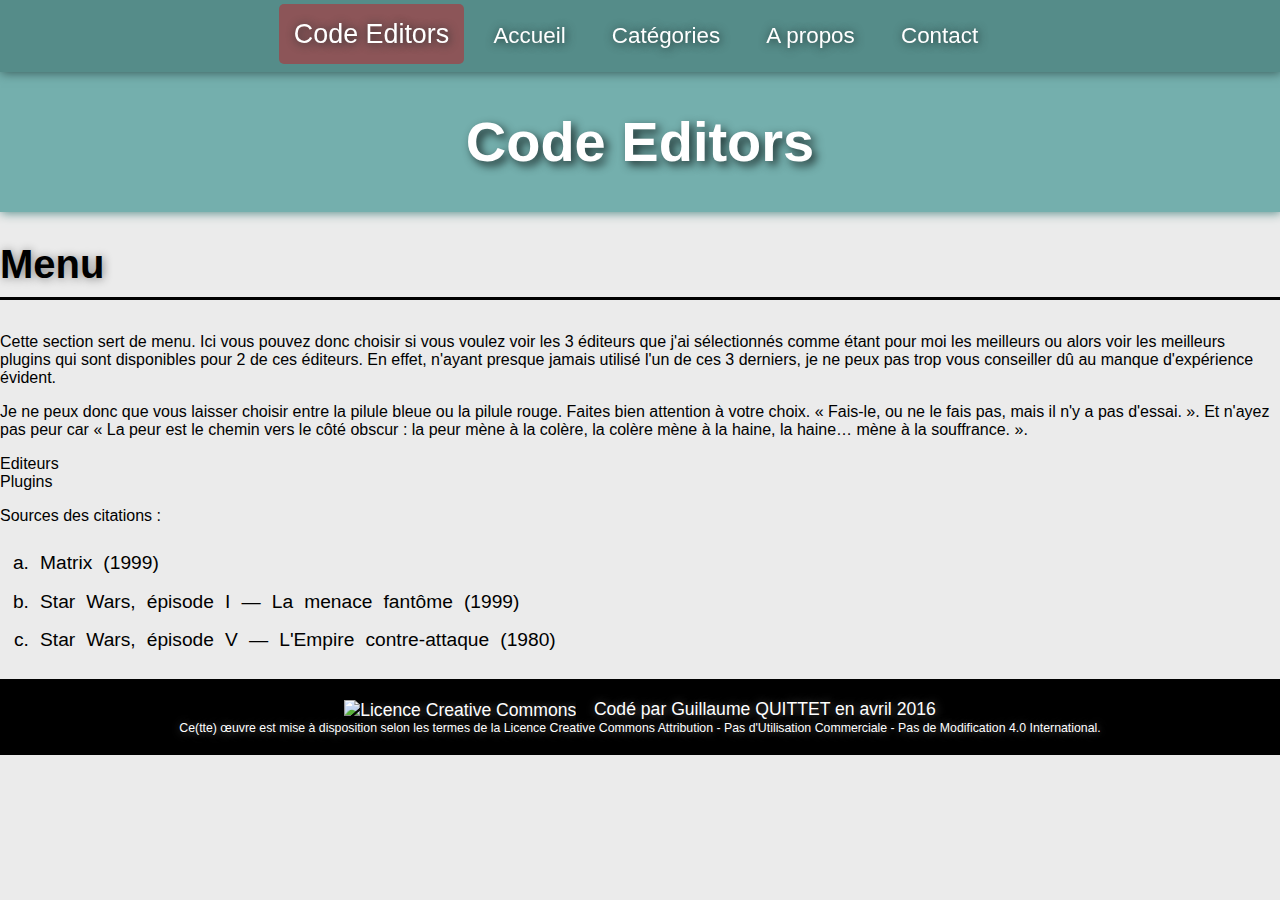
==== categories.html @ 7c72c854 "Added Favicon" ====
<!DOCTYPE html>
<html lang="en">
<head>
    <meta charset="UTF-8">
    <meta http-equiv="X-UA-Compatible" content="IE=edge">
    <meta name="viewport" content="width=device-width, initial-scale=1.0">
    <meta name="robots" content="index, follow">
    <meta name="description" content="Les 3 meilleurs éditeurs de texte pour développeurs">
    <meta name="keywords" content="code editors, éditeurs de texte, editeur de txt, editeur de texte, outil, outils, code, développeurs, développeur, developpeurs, developpeur, gain de temps, best, meilleurs, meilleur, vim, VIM, atom, brackets, notepad++, notepad, gedit, visual studio code, emacs, sublime text, projet, heh, bac info 1, ba1p, informatique, informatique et système, Guillaume, Quittet, Guillaume Quittet, guillaume quittet, student, étudiant, etudiant, hacking, sainte-union, institut, challenge, only, html, css, pas de javascript, emacs vs vim, guerre des éditeurs">
    <meta name="author" content="Guillaume Quittet">
    <meta name="revisit-after" content="15 days">
    <meta name="geo.placename" content="Mons, Hainaut">
    <meta name="geo.region" content="BE-WHT">
    <meta property="og:image" content="http://code-editors.com/img/favicon.png"/>
    <title>Code Editors: Categories meilleurs éditeurs pour développeurs ainsi que leurs plugins</title>
    <!--[if lte IE 8]>
    <script src="http://html5shiv.googlecode.com/svn/trunk/html5.js"></script>
    <script>
    document.createElement('header');
    document.createElement('nav');
    document.createElement('footer');
    </script>
    <![endif]-->
    <link rel="stylesheet" type="text/css" href="css/main.css">
    <link rel="icon" type="image/png" href="img/favicon.png">
</head>
<body>
    <header>
        <h1>Code Editors</h1>
    </header>
    <nav>
        <a href="index.html"><span class="site-name">Code Editors</span></a>
        <input type="checkbox" id="toggle">
        <label for="toggle">
            <div class="menu-icon">
                <div class="bar1"></div>
                <div class="bar2"></div>
                <div class="bar3"></div>
            </div><!-- /menu-icon -->
            <div class="site-name">
                Code Editors
            </div><!-- /site-name -->
        </label>
        <ul>
            <li><a href="index.html#Home">Accueil</a></li>
            <li><a href="categories.html">Cat&eacute;gories</a></li>
            <li><a href="index.html#About">A propos</a></li>
            <li><a href="index.html#Contact">Contact</a></li>
        </ul>
    </nav>
    <div id="content">
        <h2>Menu</h2>
        <p>Cette section sert de menu. Ici vous pouvez donc choisir si vous voulez voir les 3 éditeurs que j'ai sélectionnés comme étant pour moi les meilleurs ou alors voir les meilleurs plugins qui sont disponibles pour 2 de ces éditeurs. En effet, n'ayant presque jamais utilisé l'un de ces 3 derniers, je ne peux pas trop vous conseiller dû au manque d'expérience évident.</p>
        <p>Je ne peux donc que vous laisser choisir entre la pilule bleue ou la pilule rouge. Faites bien attention à votre choix. &laquo; Fais-le, ou ne le fais pas, mais il n'y a pas d'essai. &raquo;. Et n'ayez pas peur car &laquo; La peur est le chemin vers le côté obscur : la peur mène à la colère, la colère mène à la haine, la haine… mène à la souffrance. &raquo;.</p>
        <div class="choice-menu">
            <div class="editors">
                <a href="editors.html">Editeurs</a>
            </div><!-- /editors -->
            <div class="plugins">
                <a href="plugins.html">Plugins</a>
            </div><!-- /plugins -->
        </div><!-- /choice-menu -->
        <p>Sources des citations : </p>
        <ul class="citations">
            <li>Matrix (1999)</li>
            <li>Star Wars, épisode I — La menace fantôme (1999)</li>
            <li>Star Wars, épisode V — L'Empire contre-attaque (1980)</li>
        </ul>
    </div>
    <footer>
        <p><a rel="license" href="http://creativecommons.org/licenses/by-nc-nd/4.0/" target="_blank"><img alt="Licence Creative Commons" style="border-width:0" src="img/copyright/Cc_by-nc-nd_euro_icon.svg" /></a>Codé par Guillaume QUITTET en avril 2016</p>
        <div class="license">
        Ce(tte) œuvre est mise à disposition selon les termes de la <a rel="license" href="http://creativecommons.org/licenses/by-nc-nd/4.0/" target="_blank">Licence Creative Commons Attribution - Pas d&#39;Utilisation Commerciale - Pas de Modification 4.0 International</a>.
        </div><!-- / license -->
    </footer>
</body>
</html>
---- css/main.css ----
html {
    overflow-y: scroll;
}

@font-face {
    font-family: "FontAwesome";
    src: url("../fonts/fontawesome-webfont.ttf"),
    url("../fonts/fontawesome-webfont.eot");
}

body {
    margin: 0;
    padding: 0;
    font-family: Arial, sans-serif;
    background-color: #ebebeb;
}

* {
    -webkit-box-sizing: border-box;
    -o-box-sizing: border-box;
    -moz-box-sizing: border-box;
    -ms-box-sizing: border-box;
    box-sizing: border-box;
}

header {
    margin: 70px 0 0 0;
    padding: 1px;
    background-color: #74AFAD;
    color: white;
    -webkit-box-shadow: 1px 1px 10px #558C89;
    -moz-box-shadow: 1px 1px 10px #558C89;
    -o-box-shadow: 1px 1px 10px #558C89;
    -ms-box-shadow: 1px 1px 10px #558C89;
    box-shadow: 1px 1px 10px #558C89;
}

h1 {
    font-size: 3.5em;
    text-align: center;
    text-shadow: 4px 4px 10px #1b2c2b;
}

h2 {
    text-align: left;
    font-size: 2.5em;
    text-shadow: 1px 1px 10px grey;
    margin-top: -70px;
    padding: 100px 0 10px 0;
    border-bottom: 3px solid black;
}

a {
    text-decoration: none;
    color: inherit;
}

nav {
    -moz-box-shadow: 1px 1px 10px #385c5a;
    -ms-box-shadow: 1px 1px 10px #385c5a;
    -o-box-shadow: 1px 1px 10px #385c5a;
    -webkit-box-shadow: 1px 1px 10px #385c5a;
    background-color: #558C89;
    box-shadow: 1px 1px 10px #385c5a;
    color: white;
    font-size: 1.4em;
    position: fixed;
    text-align: center;
    top: 0;
    width: 100%;
    z-index: 9999;
}

nav span.site-name {
    font-size: 1.2em;
    padding: 15px;
    text-shadow: 1px 1px 10px #1b2c2b;
    border-radius: 5px;
    background-color: #8c5558;
    cursor: pointer;
}

nav ul {
    display: inline-block;
    margin: 0 auto;
    padding: 3px;
    text-align: center;
    -webkit-transition: max-height 0.8s;
    -moz-transition: max-height 0.8s;
    -o-transition: max-height 0.8s;
    -ms-transition: max-height 0.8s;
    transition: max-height 0.8s;
}

nav ul li {
    display: inline-block;
    padding: 20px 0;
    border-radius: 5px;
    text-shadow: 1px 1px 10px #1b2c2b;
    cursor: pointer;
    -webkit-transition: background-color 0.4s;
    -moz-transition: background-color 0.4s;
    -o-transition: background-color 0.4s;
    -ms-transition: background-color 0.4s;
    transition: background-color 0.4s;
}

nav ul li a {
    padding: 20px;
    border-radius: 5px;
}

nav ul li:hover {
    background-color: #74AFAD;
}

content {
    display: block;
    padding: 1% 20%;
    line-height: 1.5em;
    word-spacing: .5em;
}

content div.introduction {
    display: block;
    text-align: center;
}

content div.introduction div.intro-img {
    display: inline-block;
}

/* MAKE CIRCLE */
content div.introduction div.intro-img div.circle {
    border-radius: 9999em;
    display: inline-block;
    height: 100px;
    margin: 5px 20px;
    text-align: center;
    width: 100px;
}

content div.introduction div.intro-img div.circle {
    -webkit-transition: background 0.4s;
    -moz-transition: background 0.4s;
    -o-transition: background 0.4s;
    -ms-transition: background 0.4s;
    transition: background 0.4s;
    background: #74AFAD;
}

content div.introduction div.intro-img div.circle:hover {
    background-color: #af7476;
}

/* CIRCLE ANIMATION */
content div.introduction div.intro-img div.circle > img {
    -webkit-transition: transform 0.4s;
    -moz-transition: transform 0.4s;
    -o-transition: transform 0.4s;
    -ms-transition: transform 0.4s;
    transition: transform 0.4s;
    transform: scale(1, 1) rotate(-360deg);
}

content div.introduction div.intro-img div.circle:hover > img {
    -webkit-transition: transform 0.4s;
    -moz-transition: transform 0.4s;
    -o-transition: transform 0.4s;
    -ms-transition: transform 0.4s;
    transition: transform 0.4s;
    transform: scale(1.2, 1.2) rotate(360deg);
}

content div.introduction div img {
    position: relative;
    width: 100px;
    height: 100px;
}

content p {
    font-size: 1.3em;
    text-align: justify;
    line-height: 2em;
    word-spacing: 0.3em;
}

ul.criteres,
ul.citations,
ul.plugins-list {
    line-height: 2em;
    word-spacing: 0.3em;   
    text-align: left;
    list-style-type: lower-alpha;
    font-size: 1.2em;
}

ul.criteres,
ul.plugins-list {
    list-style-type: none;
}

ul.criteres li:before,
ul.plugins-list li:before {
    content: "\f006";
    font-family: "FontAwesome";
    float: left;
    margin-left: -1.5em;
}

content div.editor-image img {
    width: 50%;
    margin: 1em 1em 1em 0;
    float: left;
}

content p a {
    text-decoration: underline;
    font-style: italic;
}

content p.editor-url {
    text-align: center;
}

content div.contact input[type="text"],
content div.contact input[type="email"] {
    display: block;
    width: 50%;
    font-size: 1.3em;
    background: #f8f8f8;
    padding: 10px;
    margin: 20px auto;
    border: none;
    border-bottom: 2px solid #c9c9c9;
    -webkit-transition: border 0.5s;
    -moz-transition: border 0.5s;
    -o-transition: border 0.5s;
    -ms-transition: border 0.5s;
    transition: border 0.5s;
}

content div.contact input[type="text"]:focus,
content div.contact input[type="email"]:focus {
    outline: none;
    border-bottom: 2px solid #969696;
}

content div.contact textarea.message {
    display: block;
    width: 50%;
    outline: none;
    font-size: 1.2em;
    background: #f8f8f8;
    padding: 10px;
    margin: 20px auto;
    resize: none;
    border: none;
    font-family: Arial, sans-serif;
    border-bottom: 2px solid #c9c9c9;
    -webkit-transition: border 0.5s;
    -moz-transition: border 0.5s;
    -o-transition: border 0.5s;
    -ms-transition: border 0.5s;
    transition: border 0.5s;
}

content div.contact textarea.message:focus {
    border-bottom: 2px solid #969696;
}

content div.contact .send-button {
    display: block;
    text-align: center;
    width: 20%;
    padding: 10px;
    cursor: pointer;
    margin: 20px auto;
    font-size: 1.3em;
    background: #fcfcfc;
    border: 1px solid black;
    border-radius: 3px;
    position: relative;
    -webkit-transition: transform 0.05s;
    -moz-transition: transform 0.05s;
    -o-transition: transform 0.05s;
    -ms-transition: transform 0.05s;
    transition: transform 0.05s;
}

content div.contact .send-button:hover {
    background: lightgrey;
}

content div.contact .send-button:active {
    -webkit-transform: scale(1.2, 1.2);
    -ms-transform: scale(1.2, 1.2);
    -o-transform: scale(1.2, 1.2);
    -moz-transform: scale(1.2, 1.2);
    transform: scale(1.2, 1.2);
}

footer {
    background-color: #000;
    color: #FFF;
    text-align: center;
    text-shadow: 1px 1px 10px #666;
    position: relative;
    bottom: 0;
    left: 0;
    width: 100%;
    padding: 20px;
    font-size: 1.1em;
}

footer a img {
    width: 100%;
    height: 100%;
}

footer p {
    margin: 0;
}

footer p a {
    display: inline-block;
    vertical-align: middle;
    margin: 0 1em 0 0;
}

footer div.license {
    font-size: 0.7em;
}

nav input[type=checkbox],
nav label {
    display: none;
}

/* categries.html */

content .choice-menu {
    display: block;
    margin: 0 auto;
    text-align: center;
}

content .choice-menu div {
    display: inline-block;
    margin: 2% 2% 10% 2%;
    width: 40%;
    height: 10%;
    box-shadow: 1px 1px 10px black;
    border-radius: 50%;
    color: white;
    text-shadow: 1px 1px 10px #1b2c2b;
    -webkit-transition: background .5s;
       -moz-transition: background .5s;
        -ms-transition: background .5s;
         -o-transition: background .5s;
            transition: background .5s;
}

content .choice-menu div.editors {
    background-image: -webkit-linear-gradient(top, #2d5986, #204060);
    background-image: -moz-linear-gradient(top, #2d5986, #204060);
    background-image: -ms-linear-gradient(top, #2d5986, #204060);
    background-image: -o-linear-gradient(top, #2d5986, #204060);
    background-image: linear-gradient(to bottom, #2d5986, #204060);
}

content .choice-menu div.plugins {
    background-image: -webkit-linear-gradient(top, #cc0000, #b30000);
    background-image: -moz-linear-gradient(top, #cc0000, #b30000);
    background-image: -ms-linear-gradient(top, #cc0000, #b30000);
    background-image: -o-linear-gradient(top, #cc0000, #b30000);
    background-image: linear-gradient(to bottom, #cc0000, #b30000);
}

content .choice-menu div.editors:hover {
    background-image: -webkit-linear-gradient(top, #336699, #2d5986);
    background-image: -moz-linear-gradient(top, #336699, #2d5986);
    background-image: -ms-linear-gradient(top, #336699, #2d5986);
    background-image: -o-linear-gradient(top, #336699, #2d5986);
    background-image: linear-gradient(to bottom, #336699, #2d5986);
}

content .choice-menu div.plugins:hover {
    background-image: -webkit-linear-gradient(top, #ff0000, #e60000);
    background-image: -moz-linear-gradient(top, #ff0000, #e60000);
    background-image: -ms-linear-gradient(top, #ff0000, #e60000);
    background-image: -o-linear-gradient(top, #ff0000, #e60000);
    background-image: linear-gradient(to bottom, #ff0000, #e60000);
}

content .choice-menu div a:hover {
    -webkit-transform: scale(1.2);
       -moz-transform: scale(1.2);
        -ms-transform: scale(1.2);
         -o-transform: scale(1.2);
            transform: scale(1.2);
}

content .choice-menu div a {
    display: block;
    padding: 15% 27.5%;
    font-size: 3vw;
    -webkit-transition: transform .5s;
       -moz-transition: transform .5s;
        -ms-transition: transform .5s;
         -o-transition: transform .5s;
            transition: transform .5s;
}

/* /categories.html */

@media screen and (max-width: 1024px) {
    
    header {
        margin: 60px 0 0 0;
        padding: 5px;
    }

    h1 {
        font-size: 2.3em;
    }

    h2 {
        font-size: 2em;
        margin-top: -62px;
        padding: 92px 0 10px 0;
        border-bottom: 2px solid black;
    }

    nav {
        font-size: 1.2em;
    }

    nav span.site-name {
        padding: 10px;
        border-radius: 5px;
    }

    nav ul {
        padding: 5px;
    }

    nav ul li {
        padding: 15px 0;
    }
    nav ul li a {
        padding: 15px;
    }

    content {
        padding: 1% 15%;
    }

    content div.introduction div.intro-img div.circle {
        height: 80px;
        width: 80px;
        margin: 5px 10px;
    }

    content div.introduction div img {
        width: 80px;
        height: 80px;
    }

    content p {
        line-height: 1.75em;
        font-size: 1.2em;
        word-spacing: 0.2em;
    }

    content .choice-menu div a {
        padding: 15% 25%;
        font-size: 4vw;
    }

    ul.criteres,
    ul.citations,
    ul.plugins-list {
        line-height: 1.75em;
        word-spacing: 0.2em;   
        text-align: left;
        list-style-type: lower-alpha;
        font-size: 1.1em;
    }

    ul.criteres,
    ul.plugins-list {
        list-style-type: none;
    }

    content div.editor-image img {
        float: none;
        width: 100%;
        margin: 0;
    }

    content div.contact input[type="text"], 
    content div.contact input[type="email"] {
        width: 75%;
    }

    content div.contact textarea.message {
        width: 75%;
    }

    content div.contact .send-button {
        width: 50%;
    }

    footer {
        padding: 15px;
        font-size: 0.8em;
    }

    footer p a {
        width: 100px;
    }

    footer div.license {
        font-size: .5em;
    }
}

@media screen and (max-width: 640px) {

    header {
        margin: 45px 0 0 0;
        padding: 1px;
    }

    h1 {
        font-size: 2em;
    }

    h2 {
        font-size: 1.5em;
        margin-top: -36px;
        padding: 66px 0 2px 0;
        border-bottom: 1px solid black;
    }

    nav {
        font-size: 1.1em;
        text-align: left;
    }

    nav span.site-name {
        display: none;
    }

    nav ul {
        text-align: left;
        display: block;
        overflow: hidden;
        max-height: 0;
        padding: 0;
    }

    nav ul li {
        width: 100%;
        padding: 10px 0;
        border-radius: 0;
    }

    nav ul li a {
        display: block;
        width: 100%;
        padding: .5% 3%;
        border-radius: 0;
    }

    nav label {
        display: block;
        width: 100%;
        padding: 10px;
        background-color: #385c5a;
        font-weight: bold;
        text-shadow: 1px 1px 10px #1b2c2b;
        -webkit-box-shadow: 1px 1px 10px #1b2c2b;
        -moz-box-shadow: 1px 1px 10px #1b2c2b;
        -o-box-shadow: 1px 1px 10px #1b2c2b;
        -ms-box-shadow: 1px 1px 10px #1b2c2b;
        box-shadow: 1px 1px 10px #1b2c2b;
    }

    nav label div.menu-icon,
    nav label div.site-name {
        display: inline-block;
    }

    nav label div.menu-icon div {
        width: 25px;
        height: 3px;
        background-color: white;
        margin: 3px 0;
        -webkit-box-shadow: 1px 1px 10px #1b2c2b;
        -moz-box-shadow: 1px 1px 10px #1b2c2b;
        -o-box-shadow: 1px 1px 10px #1b2c2b;
        -ms-box-shadow: 1px 1px 10px #1b2c2b;
        box-shadow: 1px 1px 10px #1b2c2b;
        -webkit-transition: all 0.8s;
        -moz-transition: all 0.8s;
        -o-transition: all 0.8s;
        -ms-transition: all 0.8s;
        transition: all 0.8s;
    }

    nav label div.site-name {
        position: relative;
        top: -4px;
        left: 5px;
    }

    content {
        padding: 0 10%;
    }

    content p {
        line-height: 1.5em;
        font-size: 1em;
        word-spacing: 0.1em;
    }

    content .choice-menu div a {
        padding: 15% 20%;
        font-size: 5vw;
    }

    ul.criteres,
    ul.citations,
    ul.plugins-list {
        line-height: 1.5em;
        word-spacing: 0.1em;   
        text-align: left;
        list-style-type: lower-alpha;
        font-size: 0.9em;
    }

    ul.criteres,
    ul.plugins-list {
        list-style-type: none;
    }

    content div.contact input[type="text"],
    content div.contact input[type="email"] {
        width: 100%;
        margin: 10px auto;
        font-size: 1em;
    }

    content div.contact textarea.message {
        font-size: 0.9em;
        width: 100%;
    }

    content div.contact .send-button {
        display: block;
        text-align: center;
        width: 50%;
        font-size: 1em;
    }

    input[type=checkbox]:checked ~ ul {
        max-height: 20em;
    }

    /* Rotate first bar */
    input[type=checkbox]:checked + label .menu-icon .bar1 {
        -webkit-transform: translate(0, 6px) rotate(315deg);
        -ms-transform: translate(0, 6px) rotate(315deg);
        -o-transform: translate(0, 6px) rotate(315deg);
        -moz-transform: translate(0, 6px) rotate(315deg);
        transform: translate(0, 6px) rotate(315deg);
    }

    /* Fade out the second bar */
    input[type=checkbox]:checked + label .menu-icon .bar2 {
        opacity: 0;
    }

    /* Rotate last bar */
    input[type=checkbox]:checked + label .menu-icon .bar3 {
        -webkit-transform: translate(0, -6px) rotate(-315deg);
        -ms-transform: translate(0, -6px) rotate(-315deg);
        -o-transform: translate(0, 6px) rotate(315deg);
        -moz-transform: translate(0, -6px) rotate(-315deg);
        transform: translate(0, -6px) rotate(-315deg);
    }

    content div.introduction div.intro-img div.circle {
        height: 60px;
        width: 60px;
        margin: 5px 5px;
    }

    content div.introduction div img {
        width: 60px;
        height: 60px;
    }

    footer {
        padding: 10px;
        font-size: 0.6em;
    }

    footer p a {
        width: 80px;
    }

    footer div.license {
        font-size: 4px;
    }
}

.clearfix {
    display: inline-block;
}
 
.clearfix:after {
    content: ".";
    display: block;
    height: 0;
    clear: both;
    visibility: hidden;
}
 
/* Hides from IE-mac */
* html .clearfix {
    height: 1%;
}
 
.clearfix {
    display: block;
}
/* End hide from IE-mac */
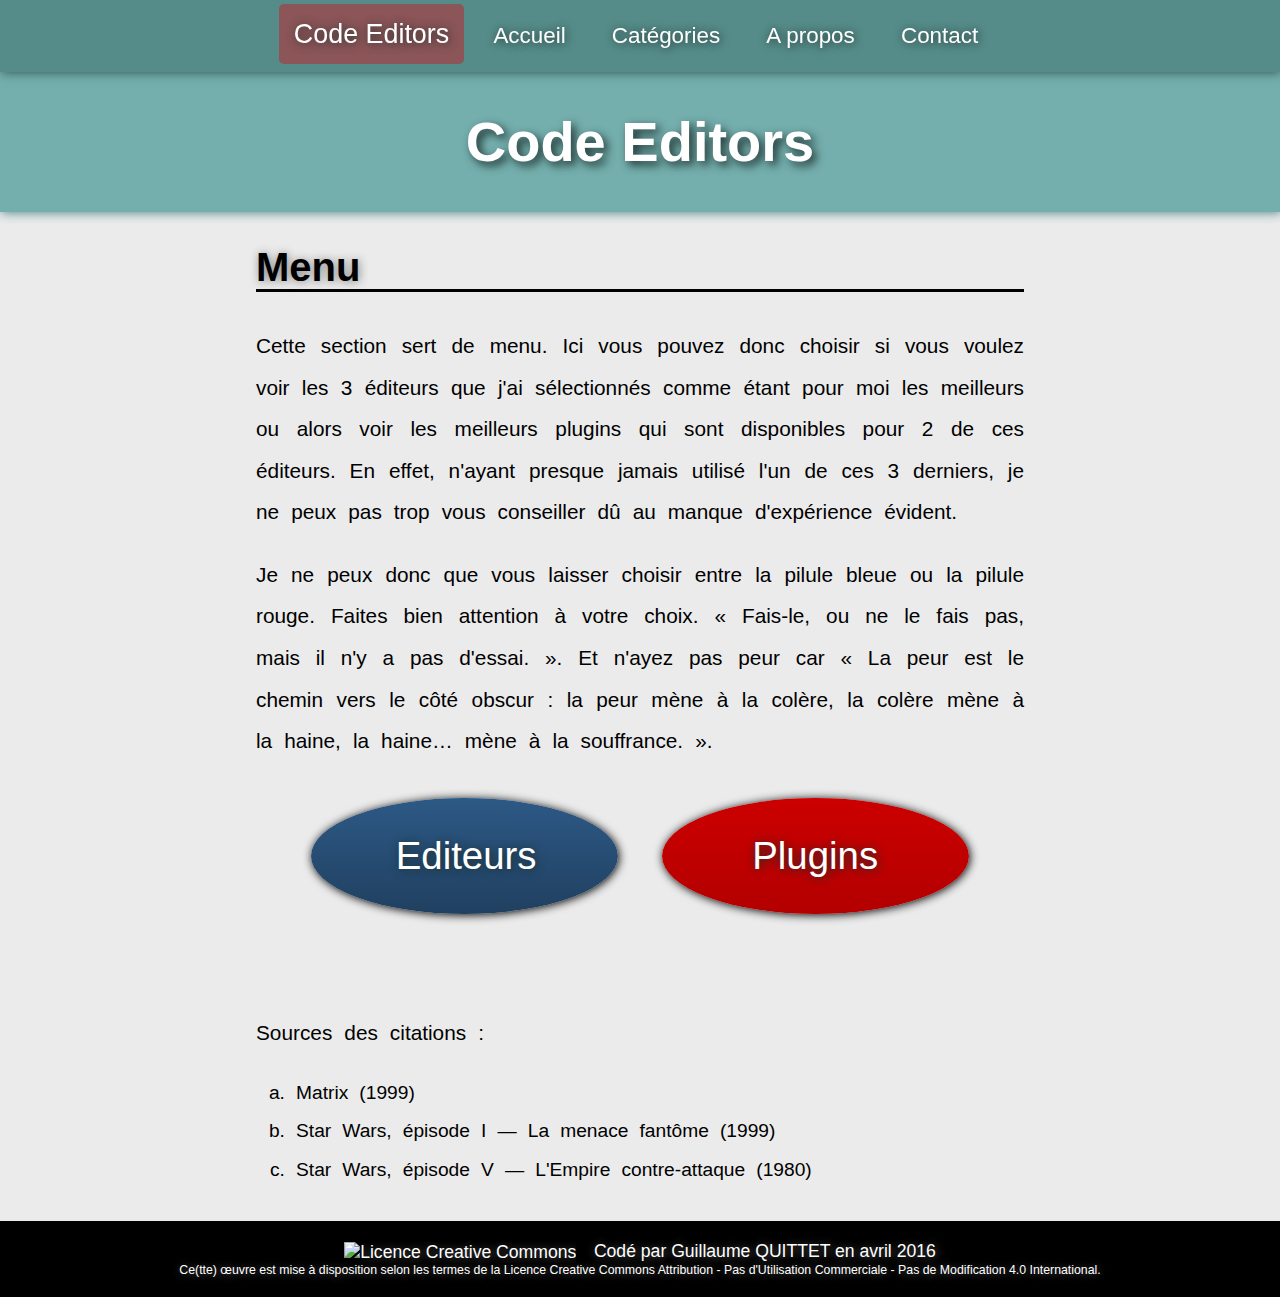
==== commit 3857e7ff: "Add favicon" ====
--- a/categories.html
+++ b/categories.html
@@ -5,14 +5,14 @@
     <meta http-equiv="X-UA-Compatible" content="IE=edge">
     <meta name="viewport" content="width=device-width, initial-scale=1.0">
     <meta name="robots" content="index, follow">
-    <meta name="description" content="Les 3 meilleurs éditeurs de texte pour développeurs">
+    <meta name="description" content="Site utile pour les développeurs et autres qui présente les 3 meilleurs éditeurs ainsi que les meilleurs plugins.">
     <meta name="keywords" content="code editors, éditeurs de texte, editeur de txt, editeur de texte, outil, outils, code, développeurs, développeur, developpeurs, developpeur, gain de temps, best, meilleurs, meilleur, vim, VIM, atom, brackets, notepad++, notepad, gedit, visual studio code, emacs, sublime text, projet, heh, bac info 1, ba1p, informatique, informatique et système, Guillaume, Quittet, Guillaume Quittet, guillaume quittet, student, étudiant, etudiant, hacking, sainte-union, institut, challenge, only, html, css, pas de javascript, emacs vs vim, guerre des éditeurs">
     <meta name="author" content="Guillaume Quittet">
     <meta name="revisit-after" content="15 days">
     <meta name="geo.placename" content="Mons, Hainaut">
     <meta name="geo.region" content="BE-WHT">
     <meta property="og:image" content="http://code-editors.com/img/favicon.png"/>
-    <title>Code Editors: Categories meilleurs éditeurs pour développeurs ainsi que leurs plugins</title>
+    <title>Code Editors : Cat&eacute; : Choisissez entre éditeurs et plugins pour les développeurs et autres.</title>
     <!--[if lte IE 8]>
     <script src="http://html5shiv.googlecode.com/svn/trunk/html5.js"></script>
     <script>
--- a/css/main.css
+++ b/css/main.css
@@ -114,24 +114,28 @@
     background-color: #74AFAD;
 }
 
-content {
+#content {
     display: block;
     padding: 1% 20%;
     line-height: 1.5em;
     word-spacing: .5em;
 }
 
-content div.introduction {
-    display: block;
-    text-align: center;
-}
-
-content div.introduction div.intro-img {
+#content #favicon {
+    display: none;
+}
+
+#content div.introduction {
+    display: block;
+    text-align: center;
+}
+
+#content div.introduction div.intro-img {
     display: inline-block;
 }
 
 /* MAKE CIRCLE */
-content div.introduction div.intro-img div.circle {
+#content div.introduction div.intro-img div.circle {
     border-radius: 9999em;
     display: inline-block;
     height: 100px;
@@ -140,7 +144,7 @@
     width: 100px;
 }
 
-content div.introduction div.intro-img div.circle {
+#content div.introduction div.intro-img div.circle {
     -webkit-transition: background 0.4s;
     -moz-transition: background 0.4s;
     -o-transition: background 0.4s;
@@ -149,36 +153,36 @@
     background: #74AFAD;
 }
 
-content div.introduction div.intro-img div.circle:hover {
+#content div.introduction div.intro-img div.circle:hover {
     background-color: #af7476;
 }
 
 /* CIRCLE ANIMATION */
-content div.introduction div.intro-img div.circle > img {
-    -webkit-transition: transform 0.4s;
-    -moz-transition: transform 0.4s;
-    -o-transition: transform 0.4s;
-    -ms-transition: transform 0.4s;
-    transition: transform 0.4s;
+#content div.introduction div.intro-img div.circle > img {
+    -webkit-transition: transform 0.8s;
+    -moz-transition: transform 0.8s;
+    -o-transition: transform 0.8s;
+    -ms-transition: transform 0.8s;
+    transition: transform 0.8s;
     transform: scale(1, 1) rotate(-360deg);
 }
 
-content div.introduction div.intro-img div.circle:hover > img {
-    -webkit-transition: transform 0.4s;
-    -moz-transition: transform 0.4s;
-    -o-transition: transform 0.4s;
-    -ms-transition: transform 0.4s;
-    transition: transform 0.4s;
+#content div.introduction div.intro-img div.circle:hover > img {
+    -webkit-transition: transform 0.8s;
+    -moz-transition: transform 0.8s;
+    -o-transition: transform 0.8s;
+    -ms-transition: transform 0.8s;
+    transition: transform 0.8s;
     transform: scale(1.2, 1.2) rotate(360deg);
 }
 
-content div.introduction div img {
+#content div.introduction div img {
     position: relative;
     width: 100px;
     height: 100px;
 }
 
-content p {
+#content p {
     font-size: 1.3em;
     text-align: justify;
     line-height: 2em;
@@ -208,23 +212,23 @@
     margin-left: -1.5em;
 }
 
-content div.editor-image img {
+#content div.editor-image img {
     width: 50%;
     margin: 1em 1em 1em 0;
     float: left;
 }
 
-content p a {
+#content p a {
     text-decoration: underline;
     font-style: italic;
 }
 
-content p.editor-url {
-    text-align: center;
-}
-
-content div.contact input[type="text"],
-content div.contact input[type="email"] {
+#content p.editor-url {
+    text-align: center;
+}
+
+#content div.contact input[type="text"],
+#content div.contact input[type="email"] {
     display: block;
     width: 50%;
     font-size: 1.3em;
@@ -240,13 +244,13 @@
     transition: border 0.5s;
 }
 
-content div.contact input[type="text"]:focus,
-content div.contact input[type="email"]:focus {
+#content div.contact input[type="text"]:focus,
+#content div.contact input[type="email"]:focus {
     outline: none;
     border-bottom: 2px solid #969696;
 }
 
-content div.contact textarea.message {
+#content div.contact textarea.message {
     display: block;
     width: 50%;
     outline: none;
@@ -265,11 +269,11 @@
     transition: border 0.5s;
 }
 
-content div.contact textarea.message:focus {
+#content div.contact textarea.message:focus {
     border-bottom: 2px solid #969696;
 }
 
-content div.contact .send-button {
+#content div.contact .send-button {
     display: block;
     text-align: center;
     width: 20%;
@@ -288,11 +292,11 @@
     transition: transform 0.05s;
 }
 
-content div.contact .send-button:hover {
+#content div.contact .send-button:hover {
     background: lightgrey;
 }
 
-content div.contact .send-button:active {
+#content div.contact .send-button:active {
     -webkit-transform: scale(1.2, 1.2);
     -ms-transform: scale(1.2, 1.2);
     -o-transform: scale(1.2, 1.2);
@@ -339,13 +343,13 @@
 
 /* categries.html */
 
-content .choice-menu {
+#content .choice-menu {
     display: block;
     margin: 0 auto;
     text-align: center;
 }
 
-content .choice-menu div {
+#content .choice-menu div {
     display: inline-block;
     margin: 2% 2% 10% 2%;
     width: 40%;
@@ -361,7 +365,7 @@
             transition: background .5s;
 }
 
-content .choice-menu div.editors {
+#content .choice-menu div.editors {
     background-image: -webkit-linear-gradient(top, #2d5986, #204060);
     background-image: -moz-linear-gradient(top, #2d5986, #204060);
     background-image: -ms-linear-gradient(top, #2d5986, #204060);
@@ -369,7 +373,7 @@
     background-image: linear-gradient(to bottom, #2d5986, #204060);
 }
 
-content .choice-menu div.plugins {
+#content .choice-menu div.plugins {
     background-image: -webkit-linear-gradient(top, #cc0000, #b30000);
     background-image: -moz-linear-gradient(top, #cc0000, #b30000);
     background-image: -ms-linear-gradient(top, #cc0000, #b30000);
@@ -377,7 +381,7 @@
     background-image: linear-gradient(to bottom, #cc0000, #b30000);
 }
 
-content .choice-menu div.editors:hover {
+#content .choice-menu div.editors:hover {
     background-image: -webkit-linear-gradient(top, #336699, #2d5986);
     background-image: -moz-linear-gradient(top, #336699, #2d5986);
     background-image: -ms-linear-gradient(top, #336699, #2d5986);
@@ -385,7 +389,7 @@
     background-image: linear-gradient(to bottom, #336699, #2d5986);
 }
 
-content .choice-menu div.plugins:hover {
+#content .choice-menu div.plugins:hover {
     background-image: -webkit-linear-gradient(top, #ff0000, #e60000);
     background-image: -moz-linear-gradient(top, #ff0000, #e60000);
     background-image: -ms-linear-gradient(top, #ff0000, #e60000);
@@ -393,7 +397,7 @@
     background-image: linear-gradient(to bottom, #ff0000, #e60000);
 }
 
-content .choice-menu div a:hover {
+#content .choice-menu div a:hover {
     -webkit-transform: scale(1.2);
        -moz-transform: scale(1.2);
         -ms-transform: scale(1.2);
@@ -401,7 +405,7 @@
             transform: scale(1.2);
 }
 
-content .choice-menu div a {
+#content .choice-menu div a {
     display: block;
     padding: 15% 27.5%;
     font-size: 3vw;
@@ -452,28 +456,28 @@
         padding: 15px;
     }
 
-    content {
+    #content {
         padding: 1% 15%;
     }
 
-    content div.introduction div.intro-img div.circle {
+    #content div.introduction div.intro-img div.circle {
         height: 80px;
         width: 80px;
         margin: 5px 10px;
     }
 
-    content div.introduction div img {
+    #content div.introduction div img {
         width: 80px;
         height: 80px;
     }
 
-    content p {
+    #content p {
         line-height: 1.75em;
         font-size: 1.2em;
         word-spacing: 0.2em;
     }
 
-    content .choice-menu div a {
+    #content .choice-menu div a {
         padding: 15% 25%;
         font-size: 4vw;
     }
@@ -493,22 +497,22 @@
         list-style-type: none;
     }
 
-    content div.editor-image img {
+    #content div.editor-image img {
         float: none;
         width: 100%;
         margin: 0;
     }
 
-    content div.contact input[type="text"], 
-    content div.contact input[type="email"] {
+    #content div.contact input[type="text"], 
+    #content div.contact input[type="email"] {
         width: 75%;
     }
 
-    content div.contact textarea.message {
+    #content div.contact textarea.message {
         width: 75%;
     }
 
-    content div.contact .send-button {
+    #content div.contact .send-button {
         width: 50%;
     }
 
@@ -616,17 +620,17 @@
         left: 5px;
     }
 
-    content {
+    #content {
         padding: 0 10%;
     }
 
-    content p {
+    #content p {
         line-height: 1.5em;
         font-size: 1em;
         word-spacing: 0.1em;
     }
 
-    content .choice-menu div a {
+    #content .choice-menu div a {
         padding: 15% 20%;
         font-size: 5vw;
     }
@@ -646,19 +650,19 @@
         list-style-type: none;
     }
 
-    content div.contact input[type="text"],
-    content div.contact input[type="email"] {
+    #content div.contact input[type="text"],
+    #content div.contact input[type="email"] {
         width: 100%;
         margin: 10px auto;
         font-size: 1em;
     }
 
-    content div.contact textarea.message {
+    #content div.contact textarea.message {
         font-size: 0.9em;
         width: 100%;
     }
 
-    content div.contact .send-button {
+    #content div.contact .send-button {
         display: block;
         text-align: center;
         width: 50%;
@@ -692,13 +696,13 @@
         transform: translate(0, -6px) rotate(-315deg);
     }
 
-    content div.introduction div.intro-img div.circle {
+    #content div.introduction div.intro-img div.circle {
         height: 60px;
         width: 60px;
         margin: 5px 5px;
     }
 
-    content div.introduction div img {
+    #content div.introduction div img {
         width: 60px;
         height: 60px;
     }
@@ -722,7 +726,7 @@
 }
  
 .clearfix:after {
-    content: ".";
+    #content: ".";
     display: block;
     height: 0;
     clear: both;
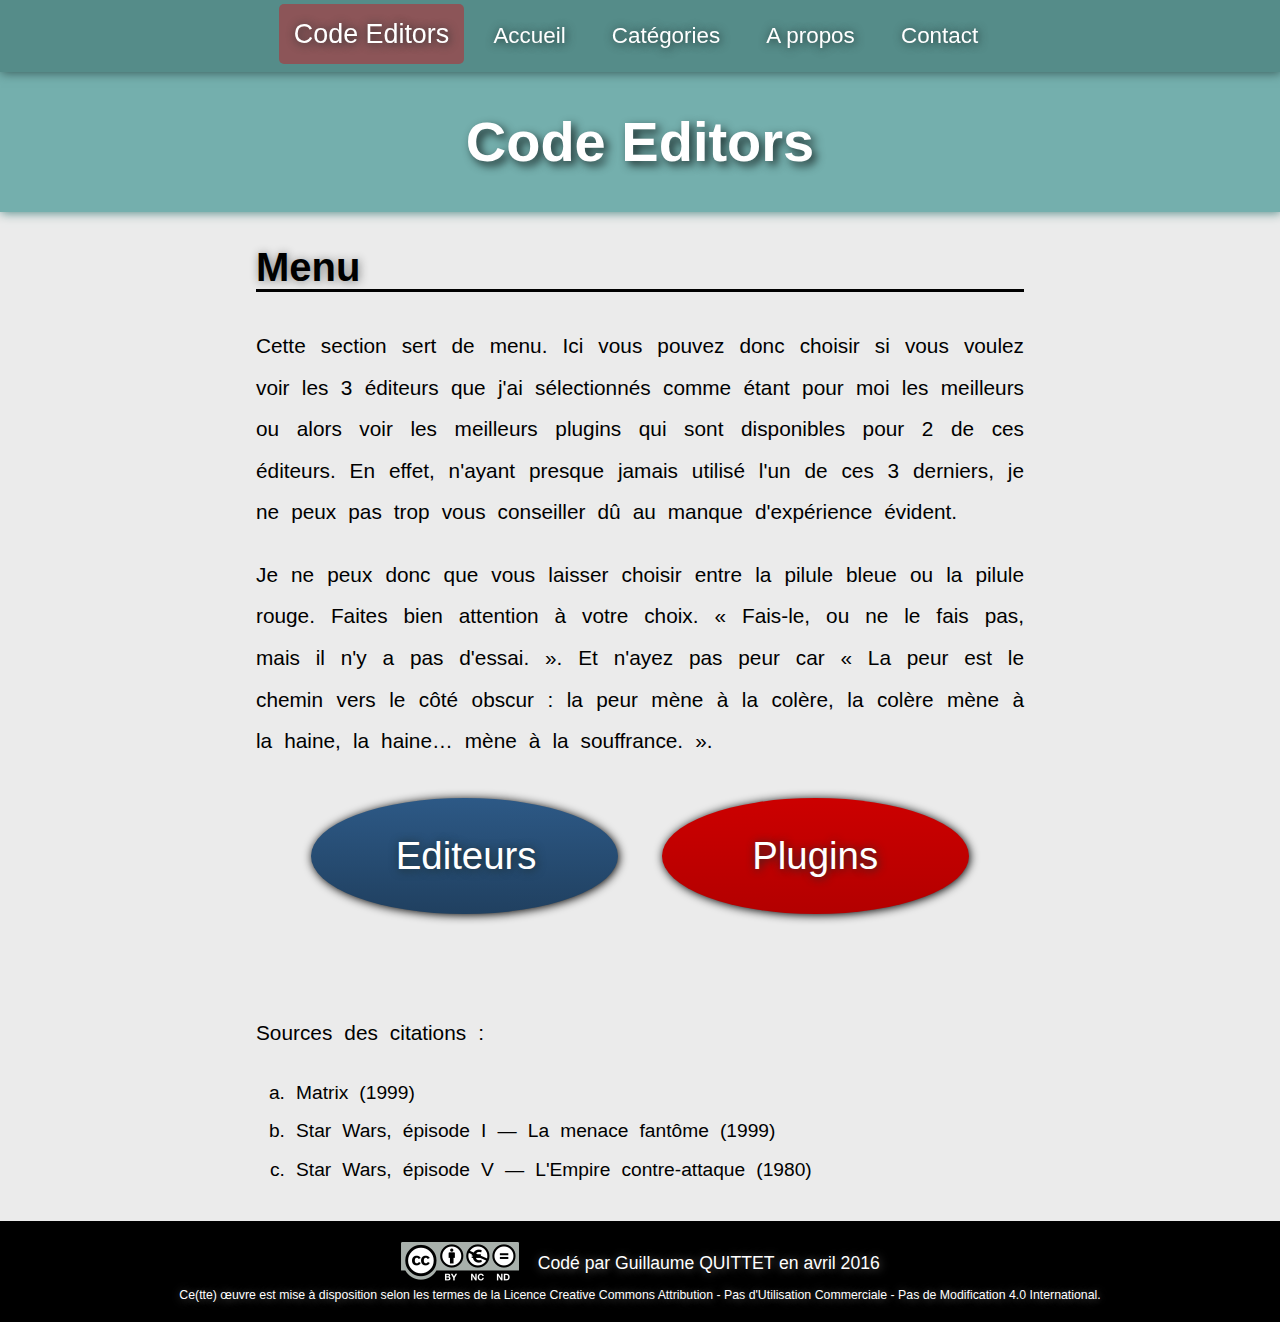
==== commit 7cac2289: "Hide file extension" ====
--- a/categories.html
+++ b/categories.html
@@ -6,7 +6,7 @@
     <meta name="viewport" content="width=device-width, initial-scale=1.0">
     <meta name="robots" content="index, follow">
     <meta name="description" content="Site utile pour les développeurs et autres qui présente les 3 meilleurs éditeurs ainsi que les meilleurs plugins.">
-    <meta name="keywords" content="code editors, éditeurs de texte, editeur de txt, editeur de texte, outil, outils, code, développeurs, développeur, developpeurs, developpeur, gain de temps, best, meilleurs, meilleur, vim, VIM, atom, brackets, notepad++, notepad, gedit, visual studio code, emacs, sublime text, projet, heh, bac info 1, ba1p, informatique, informatique et système, Guillaume, Quittet, Guillaume Quittet, guillaume quittet, student, étudiant, etudiant, hacking, sainte-union, institut, challenge, only, html, css, pas de javascript, emacs vs vim, guerre des éditeurs">
+    <meta name="keywords" content="code editors, menu, categorie, catégories, categories, éditeurs de texte, editeur de txt, editeur de texte, outil, outils, code, développeurs, développeur, developpeurs, developpeur, gain de temps, best, meilleurs, meilleur, vim, VIM, atom, brackets, notepad++, notepad, gedit, visual studio code, emacs, sublime text, projet, heh, bac info 1, ba1p, informatique, informatique et système, Guillaume, Quittet, Guillaume Quittet, guillaume quittet, student, étudiant, etudiant, hacking, sainte-union, institut, challenge, only, html, css, pas de javascript, emacs vs vim, guerre des éditeurs">
     <meta name="author" content="Guillaume Quittet">
     <meta name="revisit-after" content="15 days">
     <meta name="geo.placename" content="Mons, Hainaut">
@@ -21,7 +21,6 @@
     document.createElement('footer');
     </script>
     <![endif]-->
-    <link rel="stylesheet" type="text/css" href="css/main.css">
     <link rel="icon" type="image/png" href="img/favicon.png">
 </head>
 <body>
@@ -29,7 +28,7 @@
         <h1>Code Editors</h1>
     </header>
     <nav>
-        <a href="index.html"><span class="site-name">Code Editors</span></a>
+        <a href="/"><span class="site-name">Code Editors</span></a>
         <input type="checkbox" id="toggle">
         <label for="toggle">
             <div class="menu-icon">
@@ -42,10 +41,10 @@
             </div><!-- /site-name -->
         </label>
         <ul>
-            <li><a href="index.html#Home">Accueil</a></li>
-            <li><a href="categories.html">Cat&eacute;gories</a></li>
-            <li><a href="index.html#About">A propos</a></li>
-            <li><a href="index.html#Contact">Contact</a></li>
+            <li><a href="index#Home">Accueil</a></li>
+            <li><a href="categories">Cat&eacute;gories</a></li>
+            <li><a href="index#About">A propos</a></li>
+            <li><a href="index#Contact">Contact</a></li>
         </ul>
     </nav>
     <div id="content">
@@ -54,10 +53,10 @@
         <p>Je ne peux donc que vous laisser choisir entre la pilule bleue ou la pilule rouge. Faites bien attention à votre choix. &laquo; Fais-le, ou ne le fais pas, mais il n'y a pas d'essai. &raquo;. Et n'ayez pas peur car &laquo; La peur est le chemin vers le côté obscur : la peur mène à la colère, la colère mène à la haine, la haine… mène à la souffrance. &raquo;.</p>
         <div class="choice-menu">
             <div class="editors">
-                <a href="editors.html">Editeurs</a>
+                <a href="editors">Editeurs</a>
             </div><!-- /editors -->
             <div class="plugins">
-                <a href="plugins.html">Plugins</a>
+                <a href="plugins">Plugins</a>
             </div><!-- /plugins -->
         </div><!-- /choice-menu -->
         <p>Sources des citations : </p>
@@ -68,10 +67,11 @@
         </ul>
     </div>
     <footer>
-        <p><a rel="license" href="http://creativecommons.org/licenses/by-nc-nd/4.0/" target="_blank"><img alt="Licence Creative Commons" style="border-width:0" src="img/copyright/Cc_by-nc-nd_euro_icon.svg" /></a>Codé par Guillaume QUITTET en avril 2016</p>
+        <p><a rel="license" href="http://creativecommons.org/licenses/by-nc-nd/4.0/" target="_blank"><img alt="Licence Creative Commons" style="border-width:0" src="img/copyright/copyright.png" /></a>Codé par Guillaume QUITTET en avril 2016</p>
         <div class="license">
         Ce(tte) œuvre est mise à disposition selon les termes de la <a rel="license" href="http://creativecommons.org/licenses/by-nc-nd/4.0/" target="_blank">Licence Creative Commons Attribution - Pas d&#39;Utilisation Commerciale - Pas de Modification 4.0 International</a>.
         </div><!-- / license -->
     </footer>
 </body>
-</html>+</html>
+<link rel="stylesheet" type="text/css" href="css/main.min.css">--- a/css/main.min.css
+++ b/css/main.min.css
@@ -0,0 +1 @@
+header,nav{color:#fff}nav ul,nav ul li{display:inline-block}nav span.site-name,nav ul li{text-shadow:1px 1px 10px #1b2c2b;border-radius:5px;cursor:pointer}html{overflow-y:scroll}@font-face{font-family:FontAwesome;src:url(../fonts/fontawesome-webfont.ttf),url(../fonts/fontawesome-webfont.eot)}body{margin:0;padding:0;font-family:Arial,sans-serif;background-color:#ebebeb}*{-webkit-box-sizing:border-box;-o-box-sizing:border-box;-moz-box-sizing:border-box;-ms-box-sizing:border-box;box-sizing:border-box}header{margin:70px 0 0;padding:1px;background-color:#74AFAD;-webkit-box-shadow:1px 1px 10px #558C89;-moz-box-shadow:1px 1px 10px #558C89;-o-box-shadow:1px 1px 10px #558C89;-ms-box-shadow:1px 1px 10px #558C89;box-shadow:1px 1px 10px #558C89}h1{font-size:3.5em;text-align:center;text-shadow:4px 4px 10px #1b2c2b}h2{text-align:left;font-size:2.5em;text-shadow:1px 1px 10px grey;margin-top:-70px;padding:100px 0 10px;border-bottom:3px solid #000}a{text-decoration:none;color:inherit}nav{-moz-box-shadow:1px 1px 10px #385c5a;-ms-box-shadow:1px 1px 10px #385c5a;-o-box-shadow:1px 1px 10px #385c5a;-webkit-box-shadow:1px 1px 10px #385c5a;background-color:#558C89;box-shadow:1px 1px 10px #385c5a;font-size:1.4em;position:fixed;text-align:center;top:0;width:100%;z-index:9999}nav span.site-name{font-size:1.2em;padding:15px;background-color:#8c5558}nav ul{margin:0 auto;padding:3px;text-align:center;-webkit-transition:max-height .8s;-moz-transition:max-height .8s;-o-transition:max-height .8s;-ms-transition:max-height .8s;transition:max-height .8s}nav ul li{padding:20px 0;-webkit-transition:background-color .4s;-moz-transition:background-color .4s;-o-transition:background-color .4s;-ms-transition:background-color .4s;transition:background-color .4s}nav ul li a{padding:20px;border-radius:5px}nav ul li:hover{background-color:#74AFAD}#content{display:block;padding:1% 20%;line-height:1.5em;word-spacing:.5em}#content #favicon{display:none}#content div.introduction{display:block;text-align:center}#content div.introduction div.intro-img{display:inline-block}#content div.introduction div.intro-img div.circle{border-radius:9999em;display:inline-block;height:100px;margin:5px 20px;text-align:center;width:100px;-webkit-transition:background .4s;-moz-transition:background .4s;-o-transition:background .4s;-ms-transition:background .4s;transition:background .4s;background:#74AFAD}#content div.introduction div.intro-img div.circle:hover{background-color:#af7476}#content div.introduction div.intro-img div.circle>img{-webkit-transition:transform .8s;-moz-transition:transform .8s;-o-transition:transform .8s;-ms-transition:transform .8s;transition:transform .8s;transform:scale(1,1) rotate(-360deg)}#content div.introduction div.intro-img div.circle:hover>img{-webkit-transition:transform .8s;-moz-transition:transform .8s;-o-transition:transform .8s;-ms-transition:transform .8s;transition:transform .8s;transform:scale(1.2,1.2) rotate(360deg)}#content div.introduction div img{position:relative;width:100px;height:100px}#content p{font-size:1.3em;text-align:justify;line-height:2em;word-spacing:.3em}ul.citations,ul.criteres,ul.plugins-list{line-height:2em;word-spacing:.3em;text-align:left;list-style-type:lower-alpha;font-size:1.2em}#content .choice-menu,#content p.editor-url,footer{text-align:center}ul.criteres,ul.plugins-list{list-style-type:none}ul.criteres li:before,ul.plugins-list li:before{content:"\f006";font-family:FontAwesome;float:left;margin-left:-1.5em}#content div.editor-image img{width:50%;margin:1em 1em 1em 0;float:left}#content p a{text-decoration:underline;font-style:italic}#content div.contact input,#content div.contact input[type=email]{display:block;width:50%;font-size:1.3em;background:#f8f8f8;padding:10px;margin:20px auto;border:none;border-bottom:2px solid #c9c9c9;-webkit-transition:border .5s;-moz-transition:border .5s;-o-transition:border .5s;-ms-transition:border .5s;transition:border .5s}#content div.contact input:focus,#content div.contact input[type=email]:focus{outline:0;border-bottom:2px solid #969696}#content div.contact textarea.message{display:block;width:50%;outline:0;font-size:1.2em;background:#f8f8f8;padding:10px;margin:20px auto;resize:none;border:none;font-family:Arial,sans-serif;border-bottom:2px solid #c9c9c9;-webkit-transition:border .5s;-moz-transition:border .5s;-o-transition:border .5s;-ms-transition:border .5s;transition:border .5s}#content div.contact textarea.message:focus{border-bottom:2px solid #969696}#content div.contact .send-button{display:block;text-align:center;width:20%;padding:10px;cursor:pointer;margin:20px auto;font-size:1.3em;background:#fcfcfc;border:1px solid #000;border-radius:3px;position:relative;-webkit-transition:transform 50ms;-moz-transition:transform 50ms;-o-transition:transform 50ms;-ms-transition:transform 50ms;transition:transform 50ms}#content div.contact .send-button:hover{background:#d3d3d3}#content div.contact .send-button:active{-webkit-transform:scale(1.2,1.2);-ms-transform:scale(1.2,1.2);-o-transform:scale(1.2,1.2);-moz-transform:scale(1.2,1.2);transform:scale(1.2,1.2)}footer{background-color:#000;color:#FFF;text-shadow:1px 1px 10px #666;position:relative;bottom:0;left:0;width:100%;padding:20px;font-size:1.1em}footer a img{width:100%;height:100%}footer p{margin:0}footer p a{display:inline-block;vertical-align:middle;margin:0 1em 0 0}footer div.license{font-size:.7em}nav input[type=checkbox],nav label{display:none}#content .choice-menu{display:block;margin:0 auto}#content .choice-menu div{display:inline-block;margin:2% 2% 10%;width:40%;height:10%;box-shadow:1px 1px 10px #000;border-radius:50%;color:#fff;text-shadow:1px 1px 10px #1b2c2b;-webkit-transition:background .5s;-moz-transition:background .5s;-ms-transition:background .5s;-o-transition:background .5s;transition:background .5s}#content .choice-menu div.editors{background:#204060;background-image:-webkit-linear-gradient(top,#2d5986,#204060);background-image:-moz-linear-gradient(top,#2d5986,#204060);background-image:-ms-linear-gradient(top,#2d5986,#204060);background-image:-o-linear-gradient(top,#2d5986,#204060);background-image:linear-gradient(to bottom,#2d5986,#204060)}#content .choice-menu div.plugins{background:#b30000;background-image:-webkit-linear-gradient(top,#c00,#b30000);background-image:-moz-linear-gradient(top,#c00,#b30000);background-image:-ms-linear-gradient(top,#c00,#b30000);background-image:-o-linear-gradient(top,#c00,#b30000);background-image:linear-gradient(to bottom,#c00,#b30000)}#content .choice-menu div.editors:hover{background:#2d5986;background-image:-webkit-linear-gradient(top,#369,#2d5986);background-image:-moz-linear-gradient(top,#369,#2d5986);background-image:-ms-linear-gradient(top,#369,#2d5986);background-image:-o-linear-gradient(top,#369,#2d5986);background-image:linear-gradient(to bottom,#369,#2d5986)}#content .choice-menu div.plugins:hover{background:#e60000;background-image:-webkit-linear-gradient(top,red,#e60000);background-image:-moz-linear-gradient(top,red,#e60000);background-image:-ms-linear-gradient(top,red,#e60000);background-image:-o-linear-gradient(top,red,#e60000);background-image:linear-gradient(to bottom,red,#e60000)}#content .choice-menu div a:hover{-webkit-transform:scale(1.2);-moz-transform:scale(1.2);-ms-transform:scale(1.2);-o-transform:scale(1.2);transform:scale(1.2)}#content .choice-menu div a{display:block;padding:15% 27.5%;font-size:300%;font-size:3vw;-webkit-transition:transform .5s;-moz-transition:transform .5s;-ms-transition:transform .5s;-o-transition:transform .5s;transition:transform .5s}@media screen and (max-width:1024px){header{margin:60px 0 0;padding:5px}h1{font-size:2.3em}h2{font-size:2em;margin-top:-62px;padding:92px 0 10px;border-bottom:2px solid #000}#content p,nav{font-size:1.2em}nav span.site-name{padding:10px;border-radius:5px}nav ul{padding:5px}nav ul li{padding:15px 0}nav ul li a{padding:15px}#content{padding:1% 15%}#content div.introduction div.intro-img div.circle{height:80px;width:80px;margin:5px 10px}#content div.introduction div img{width:80px;height:80px}#content p{line-height:1.75em;word-spacing:.2em}#content .choice-menu div a{padding:15% 25%;font-size:175%;font-size:4vw}ul.citations,ul.criteres,ul.plugins-list{line-height:1.75em;word-spacing:.2em;text-align:left;list-style-type:lower-alpha;font-size:1.1em}ul.criteres,ul.plugins-list{list-style-type:none}#content div.editor-image img{float:none;width:100%;margin:0}#content div.contact input,#content div.contact input[type=email],#content div.contact textarea.message{width:75%}#content div.contact .send-button{width:50%}footer{padding:15px;font-size:.8em}footer p a{width:100px}footer div.license{font-size:.5em}}@media screen and (max-width:640px){nav label,nav ul li a{width:100%;display:block}nav,nav ul{text-align:left}header{margin:45px 0 0;padding:1px}h1{font-size:2em}h2{font-size:1.5em;margin-top:-36px;padding:66px 0 2px;border-bottom:1px solid #000}nav{font-size:1.1em}nav span.site-name{display:none}nav ul{display:block;overflow:hidden;max-height:0;padding:0}nav ul li{width:100%;padding:10px 0;border-radius:0}nav ul li a{padding:.5% 3%;border-radius:0}nav label{padding:10px;background-color:#385c5a;font-weight:700;text-shadow:1px 1px 10px #1b2c2b;-webkit-box-shadow:1px 1px 10px #1b2c2b;-moz-box-shadow:1px 1px 10px #1b2c2b;-o-box-shadow:1px 1px 10px #1b2c2b;-ms-box-shadow:1px 1px 10px #1b2c2b;box-shadow:1px 1px 10px #1b2c2b}nav label div.menu-icon,nav label div.site-name{display:inline-block}nav label div.menu-icon div{width:25px;height:3px;background-color:#fff;margin:3px 0;-webkit-box-shadow:1px 1px 10px #1b2c2b;-moz-box-shadow:1px 1px 10px #1b2c2b;-o-box-shadow:1px 1px 10px #1b2c2b;-ms-box-shadow:1px 1px 10px #1b2c2b;box-shadow:1px 1px 10px #1b2c2b;-webkit-transition:all .8s;-moz-transition:all .8s;-o-transition:all .8s;-ms-transition:all .8s;transition:all .8s}nav label div.site-name{position:relative;top:-4px;left:5px}#content{padding:0 10%}#content p{line-height:1.5em;font-size:1em;word-spacing:.1em}#content .choice-menu div a{padding:15% 20%;font-size:125%;font-size:5vw}ul.citations,ul.criteres,ul.plugins-list{line-height:1.5em;word-spacing:.1em;text-align:left;list-style-type:lower-alpha;font-size:.9em}ul.criteres,ul.plugins-list{list-style-type:none}#content div.contact input,#content div.contact input[type=email]{width:100%;margin:10px auto;font-size:1em}#content div.contact textarea.message{font-size:.9em;width:100%}#content div.contact .send-button{display:block;text-align:center;width:50%;font-size:1em}input[type=checkbox]:checked~ul{max-height:20em}input[type=checkbox]:checked+label .menu-icon .bar1{-webkit-transform:translate(0,6px) rotate(315deg);-ms-transform:translate(0,6px) rotate(315deg);-o-transform:translate(0,6px) rotate(315deg);-moz-transform:translate(0,6px) rotate(315deg);transform:translate(0,6px) rotate(315deg)}input[type=checkbox]:checked+label .menu-icon .bar2{opacity:0}input[type=checkbox]:checked+label .menu-icon .bar3{-webkit-transform:translate(0,-6px) rotate(-315deg);-ms-transform:translate(0,-6px) rotate(-315deg);-o-transform:translate(0,6px) rotate(315deg);-moz-transform:translate(0,-6px) rotate(-315deg);transform:translate(0,-6px) rotate(-315deg)}#content div.introduction div.intro-img div.circle{height:60px;width:60px;margin:5px}#content div.introduction div img{width:60px;height:60px}footer{padding:10px;font-size:.6em}footer p a{width:80px}footer div.license{font-size:4px}}.clearfix:after{#content:".";display:block;height:0;clear:both;visibility:hidden}* html .clearfix{height:1%}.clearfix{display:block}